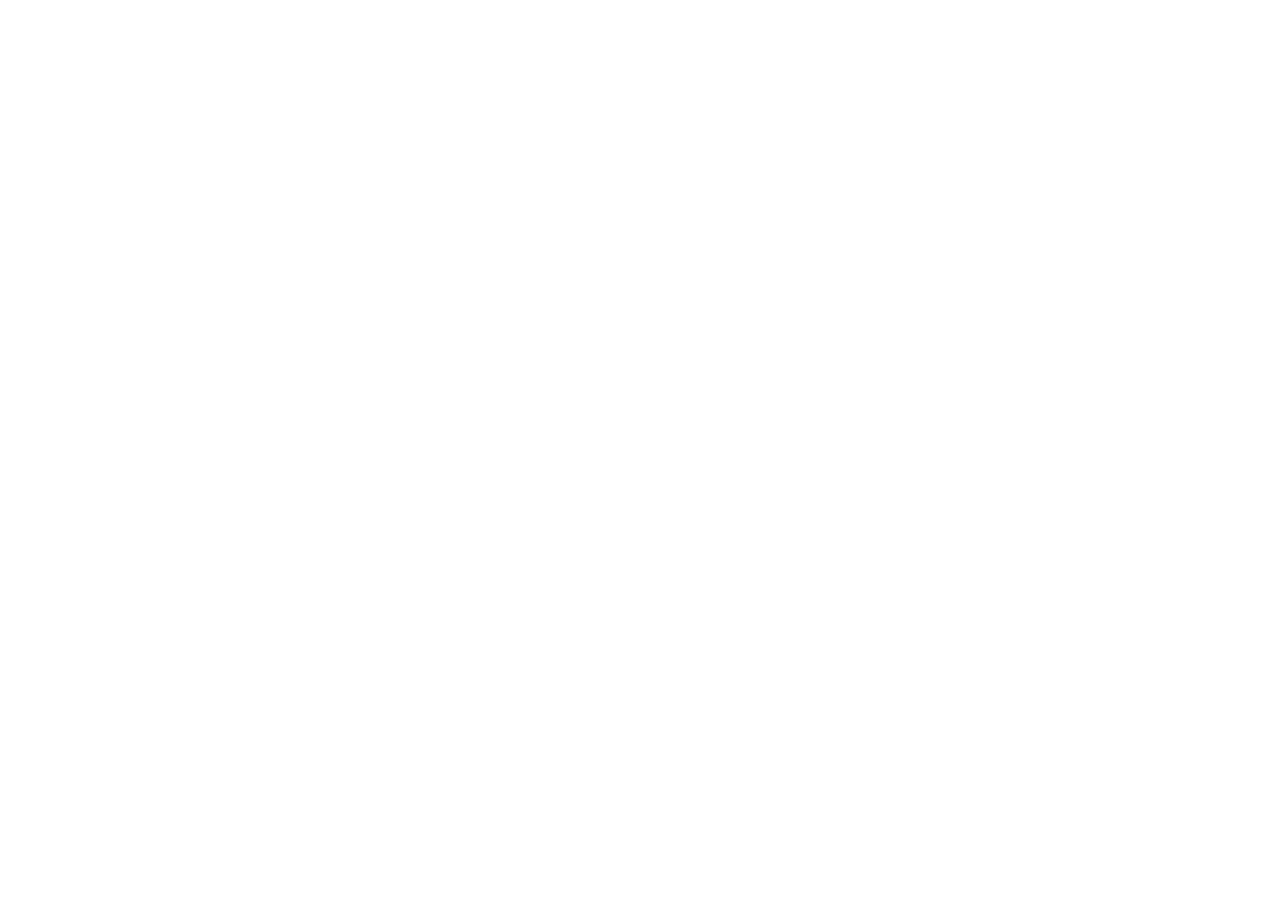
==== Deneme/index.html @ 4505dce8 "Countries Done" ====
<!DOCTYPE html>
<html lang="en">
  <head>
    <meta charset="UTF-8" />
    <meta name="viewport" content="width=device-width, initial-scale=1.0" />
    <title>Ülkeler</title>
    <link rel="stylesheet" href="style.css" />
    <link
      rel="stylesheet"
      href="https://cdn.jsdelivr.net/npm/bootstrap@4.3.1/dist/css/bootstrap.min.css"
      integrity="sha384-ggOyR0iXCbMQv3Xipma34MD+dH/1fQ784/j6cY/iJTQUOhcWr7x9JvoRxT2MZw1T"
      crossorigin="anonymous"
    />
  </head>
  <body>
    <div class="container d-flex align-items-center justify-content-center">
      <div class="row text-center my-5"></div>
    </div>

    <script src="script.js"></script>
  </body>
</html>
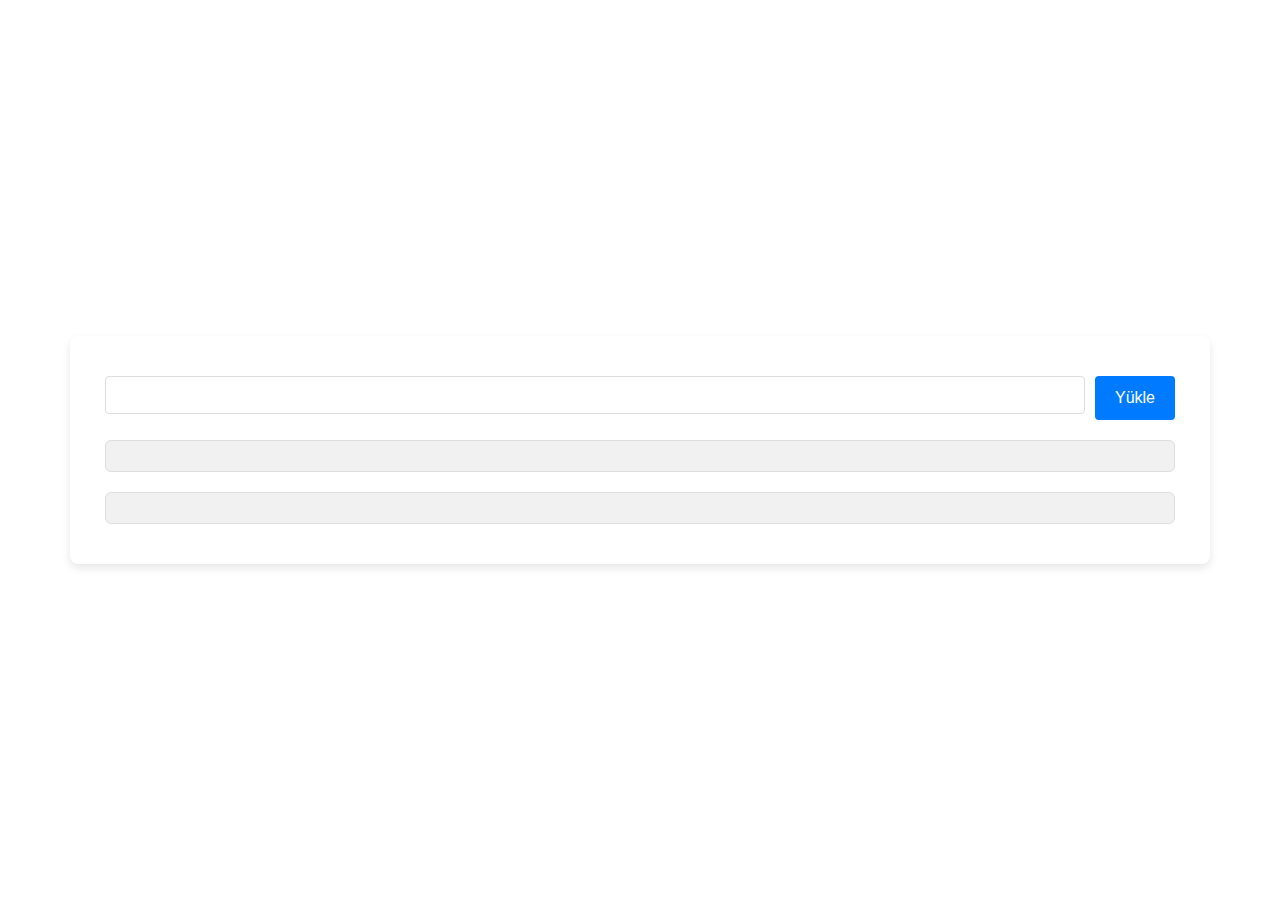
==== commit 576627e7: "Countries Done" ====
--- a/Deneme/index.html
+++ b/Deneme/index.html
@@ -13,8 +13,18 @@
     />
   </head>
   <body>
-    <div class="container d-flex align-items-center justify-content-center">
-      <div class="row text-center my-5"></div>
+    <div class="container">
+      <div class="card-body">
+        <div class="input-group">
+          <input id="txtSearch" type="text" class="form-control" />
+          <button id="btnSearch" type="button">Yükle</button>
+        </div>
+
+        <div class="showSearch">
+          <div class="searchResult"></div>
+          <div class="counrtyBorders"></div>
+        </div>
+      </div>
     </div>
 
     <script src="script.js"></script>
--- a/Deneme/style.css
+++ b/Deneme/style.css
@@ -0,0 +1,77 @@
+* {
+  margin: 0;
+  padding: 0;
+  box-sizing: border-box;
+}
+
+body {
+  font-family: "Arial", sans-serif;
+  background-color: #f8f9fa;
+  display: flex;
+  justify-content: center;
+  align-items: center;
+  min-height: 100vh;
+}
+
+.container {
+  width: 100%;
+  max-width: 600px;
+  padding: 20px;
+  background-color: white;
+  border-radius: 8px;
+  box-shadow: 0 4px 8px rgba(0, 0, 0, 0.1);
+}
+
+.card-body {
+  padding: 20px;
+}
+
+.input-group {
+  display: flex;
+  align-items: center;
+  margin-bottom: 20px;
+}
+
+#txtSearch {
+  flex: 1;
+  padding: 10px;
+  border: 1px solid #ddd;
+  border-radius: 4px;
+  font-size: 16px;
+}
+
+#btnSearch {
+  padding: 10px 20px;
+  margin-left: 10px;
+  background-color: #007bff;
+  color: white;
+  border: none;
+  border-radius: 4px;
+  font-size: 16px;
+  cursor: pointer;
+  transition: background-color 0.3s;
+}
+
+#btnSearch:hover {
+  background-color: #0056b3;
+}
+
+.showSearch {
+  margin-top: 20px;
+}
+
+.searchResult {
+  margin-bottom: 20px;
+  padding: 15px;
+  background-color: #f1f1f1;
+  border-radius: 6px;
+  border: 1px solid #ddd;
+}
+
+.counrtyBorders {
+  padding: 15px;
+  background-color: #f1f1f1;
+  border-radius: 6px;
+  border: 1px solid #ddd;
+  margin-top: 10px;
+}
